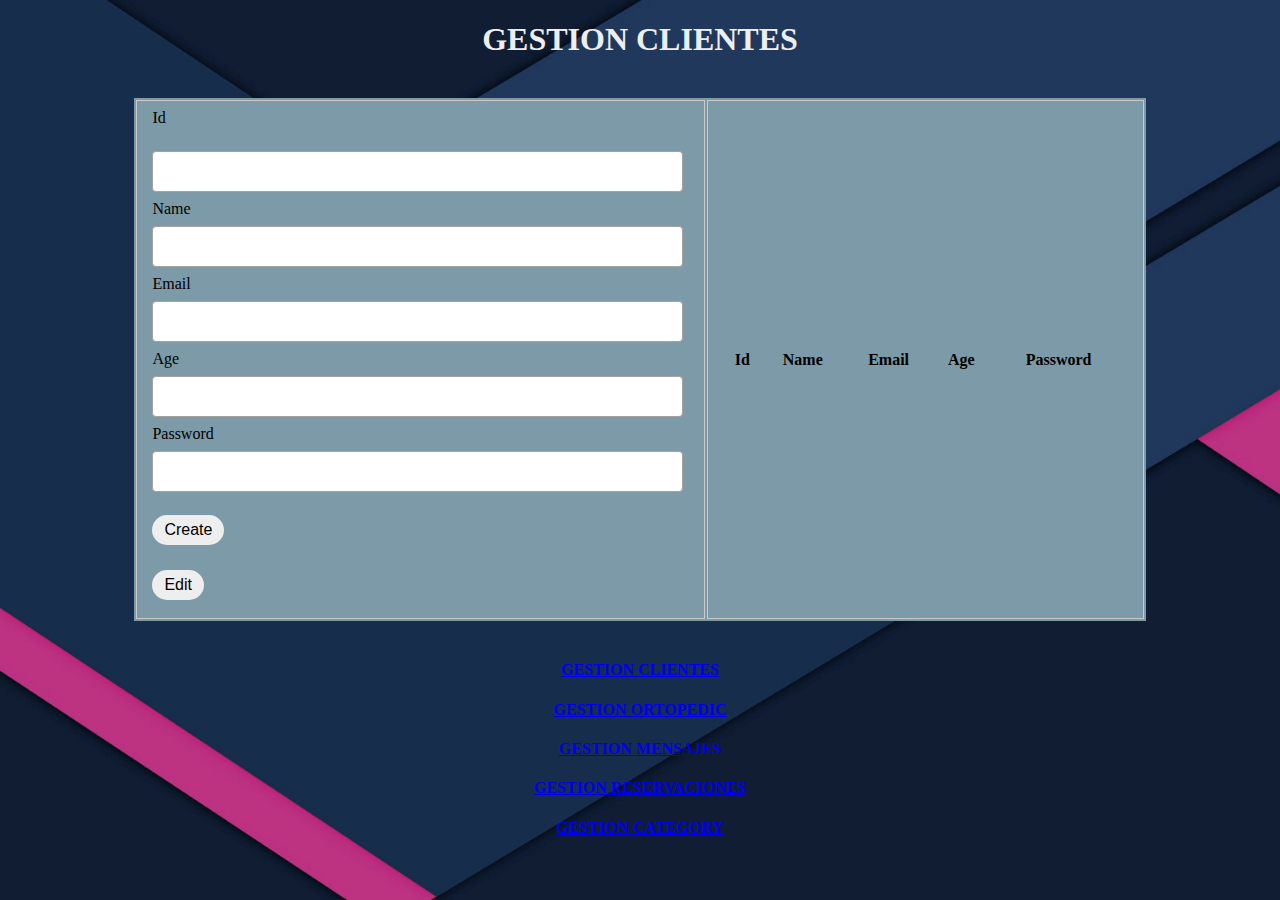
==== client.html @ 43b173e3 "repositorio" ====
<!DOCTYPE html>
<head>
    <title>Crud Operation</title>
    <link type="text/css" rel="stylesheet" href="style.css">
    <script src="https://cdnjs.cloudflare.com/ajax/libs/jquery/3.3.1/jquery.min.js"></script>
</head>

<body>
    <h1 class="titlePage">
        GESTION CLIENTES
    </h1>
    <table>
        <tr>
            <td>
                <form autocomplete="off" onsubmit="onClientSubmit()">
                    <div>
                        <label for="clientId">Id</label>
                        <p></p>
                        <input type="text" name="clientId" id="clientId">
                    </div>
                    <div>
                        <label for="clientName">Name</label>
                        <input type="text" name="clientName" id="clientName">
                    </div>
                    <div>
                        <label for="clientEmail">Email</label>
                        <input type="text" name="clientEmail" id="clientEmail">
                    </div>
                    <div>
                        <label for="clientAge">Age</label>
                        <input type="text" name="clientAge" id="clientAge">
                    </div>
                    <div>
                        <label for="clientPassword">Password</label>
                        <input type="text" name="clientPassword" id="clientPassword">
                    </div>

                    <div class="form_action--button">
                        <input type="submit" value="Create">
                    </div>
                </form>
                <button onClick="clientUpdate(this)">Edit</button> 
                <td>
                    <table class="list" id="clientList">
                        <thead>
                            <tr>
                                <th>Id</th>
                                <th>Name</th>
                                <th>Email</th>
                                <th>Age</th>
                                <th>Password</th>
                            </tr>
                        </thead>
                        <tbody>

                        </tbody>
                    </table>
                </td>
            </td>
        </tr>
    </table>
    <div>
        <h4 class="titlePage">
            <a href="/client.html">GESTION CLIENTES</a>
        </h4>
        <h4 class="titlePage">
            <a href="/ortopedic.html">GESTION ORTOPEDIC</a>
        </h4>
        <h4 class="titlePage">
            <a href="/messages.html">GESTION MENSAJES</a>
        </h4>
        <h4 class="titlePage">
            <a href="/reservation.html">GESTION RESERVACIONES</a>
        </h4>
        <h4 class="titlePage">
            <a href="/index.html">GESTION CATEGORY</a>
        </h4>
    </div>
    <script type="text/javascript" src="./js/client.js"></script>
</body>
</html>
---- style.css ----
body{
    background-image: url('background.jpg');
    background-repeat: no-repeat;
    background-attachment: fixed;
    background-size: cover;
}

table{
    width: 80%;
    margin: 40px auto;
    background: rgb(124,154,167);
}

table.list{
    text-align: center;
    width: 100%;
}

td{
    border: 1px solid rgb(204,200,200);
    text-align: left;
    padding: 8px 15px;
}

tr:nth-child(even), table.list thread> tr{
    background-color: rgb(204,200,200);
}

input[type="text"],input[type="number"]{
    width:91%;
    padding:12px 20px;
    margin:8px 0;
    display: inline-block;
    border: 1px solid rgb(165,161,161);
    border-radius: 4px;
}

input[type="submit"],input[type="reset"]{
    background: #eee;
    padding:6px 12px;
    margin:15px 0 10px;
    display: inline-block;
    border: none;
    border-radius: 30px;
    font-size: 1rem;
    cursor: pointer;
    outline: none;
}

input[type="submit"]:hover{
    background: #4b99d8;
}

input[type="reset"]:hover{
    background: #4b99d8;
}

button{
    background: #eee;
    padding:6px 12px;
    margin:15px 0 10px;
    display: inline-block;
    border: none;
    border-radius: 30px;
    font-size: 1rem;
    cursor: pointer;
    outline: none;
}

button:hover{
    background:#4b99d8 ;
}

.titlePage{
    text-align: center;
    width: 100%;
    color: #eee;
}
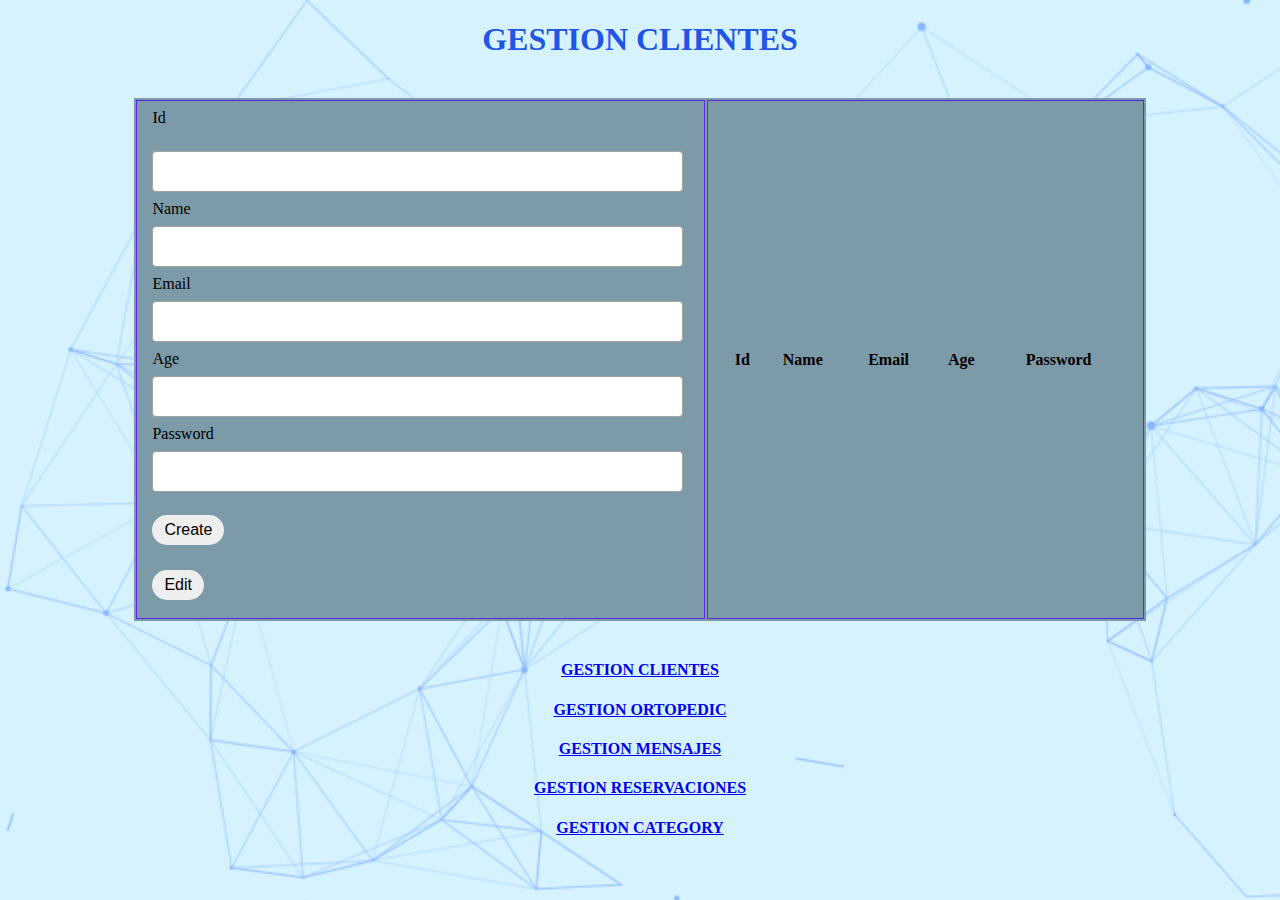
==== commit 109acbec: "cambios" ====
--- a/client.html
+++ b/client.html
@@ -60,19 +60,19 @@
         </tr>
     </table>
     <div>
-        <h4 class="titlePage">
+        <h4 class="titlePage"  style="color: black;">
             <a href="/client.html">GESTION CLIENTES</a>
         </h4>
-        <h4 class="titlePage">
+        <h4 class="titlePage"  style="color: black;">
             <a href="/ortopedic.html">GESTION ORTOPEDIC</a>
         </h4>
-        <h4 class="titlePage">
+        <h4 class="titlePage"  style="color: black;">
             <a href="/messages.html">GESTION MENSAJES</a>
         </h4>
-        <h4 class="titlePage">
+        <h4 class="titlePage"  style="color: black;">
             <a href="/reservation.html">GESTION RESERVACIONES</a>
         </h4>
-        <h4 class="titlePage">
+        <h4 class="titlePage"  style="color: black;">
             <a href="/index.html">GESTION CATEGORY</a>
         </h4>
     </div>
--- a/style.css
+++ b/style.css
@@ -1,5 +1,5 @@
 body{
-    background-image: url('background.jpg');
+    background-image: url('background.png');
     background-repeat: no-repeat;
     background-attachment: fixed;
     background-size: cover;
@@ -17,7 +17,7 @@
 }
 
 td{
-    border: 1px solid rgb(204,200,200);
+    border: 1px solid rgb(90, 41, 228);
     text-align: left;
     padding: 8px 15px;
 }
@@ -74,6 +74,6 @@
 .titlePage{
     text-align: center;
     width: 100%;
-    color: #eee;
+    color: rgb(31, 85, 233);
 }
 
